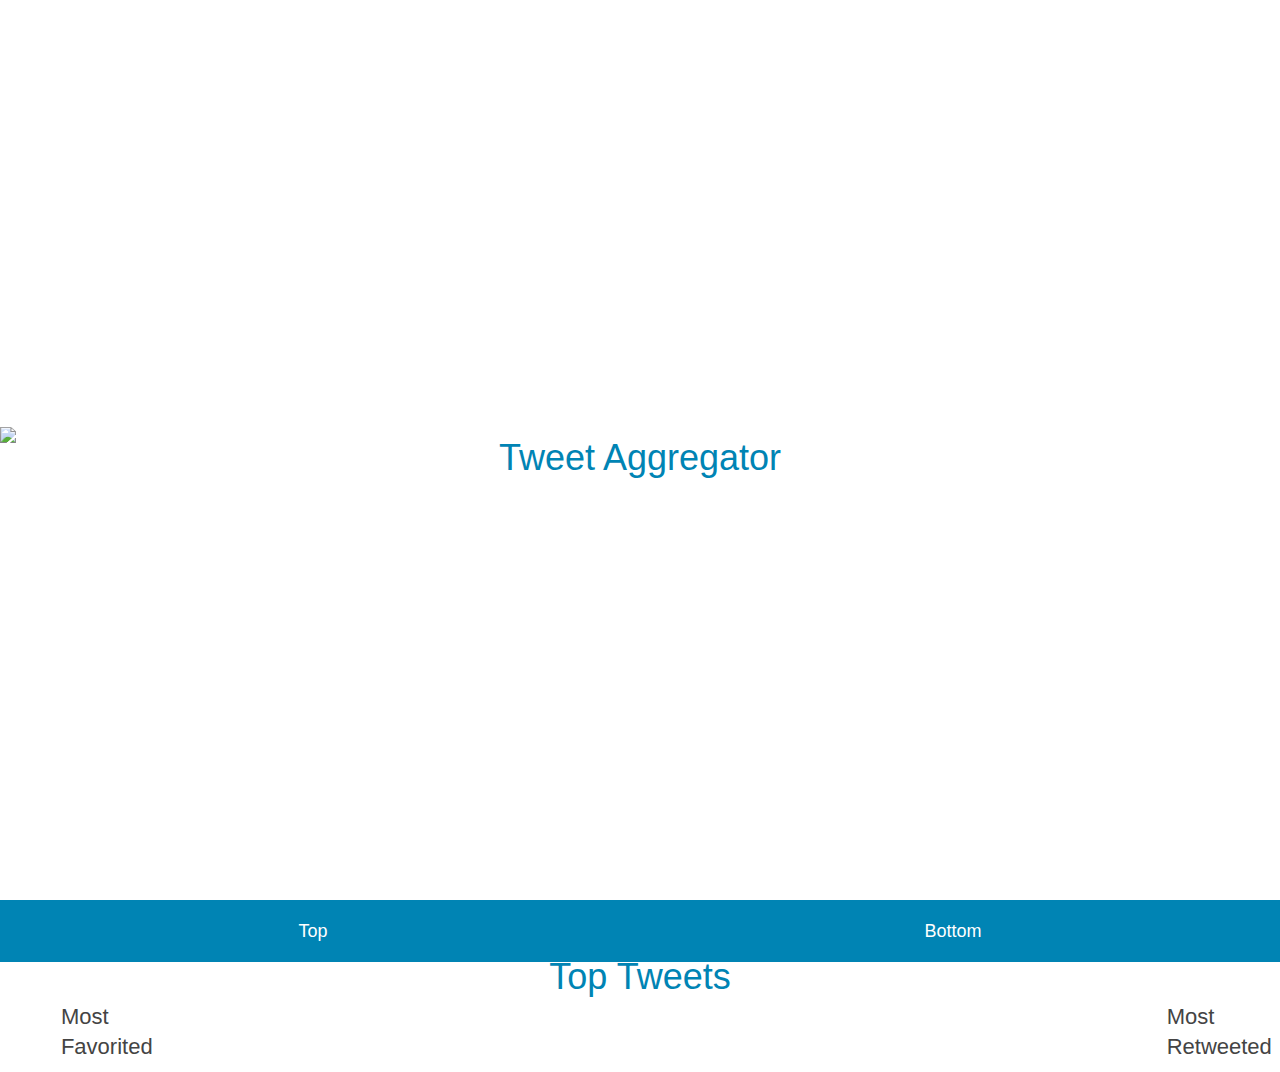
==== templates/index.html @ b27753ae "first commit" ====
<!DOCTYPE html>
<html lang="en" dir="ltr">
<head>
    <title>Tweet Aggregator</title>
    <meta name="twitter:every_exception" content="width=device-width, initial-scale=1.0" charset="utf-8">
    <link rel="stylesheet" href="/static/styles.css">
    <!-- <script sync src="https://platform.twitter.com/widgets.js" charset="utf-8"></script> -->
    <script src="https://ajax.googleapis.com/ajax/libs/jquery/3.4.1/jquery.min.js"></script>
    <script src="https://ajax.googleapis.com/ajax/libs/jquery/1.11.1/jquery.min.js"></script>
    <!--fade in on load-->
    <script> 
        $(window).on('load', function(){
            $('.cover').fadeOut(500);
        });
    </script>
    <script>
        $(document).ready(function(){
            $(this).scrollTop(0);
        });</script>
    <!--widgets from twitter-->
    <script>window.twttr = (function(d, s, id) {
        var js, fjs = d.getElementsByTagName(s)[0],
          t = window.twttr || {};
        if (d.getElementById(id)) return t;
        js = d.createElement(s);
        js.id = id;
        js.src = "https://platform.twitter.com/widgets.js";
        fjs.parentNode.insertBefore(js, fjs);
      
        t._e = [];
        t.ready = function(f) {
          t._e.push(f);
        };
      
        return t;
      }(document, "script", "twitter-wjs"));
    </script>
    <!--pipe data to python-->
    <script>
        // Get data
        fetch('/json')
        //promise
        .then(function (response) {
            return response.text();
        }).then(function (text) {
            console.log('GET response text:');
            ///get tweet IDs here, feed to create_tweet()
            console.log(text); // Print the greeting as text
            
            //embed tweets
            text = text.slice(1,-1);
            text_list = text.split(',');
            for (let index = 0; index < text_list.length; index++) {
                text_list[index] = text_list[index].trim();
                console.log(text_list[index]);      
            }            
        
            twttr.widgets.createTweet(
                text_list[0],
                document.getElementById('tweet1'));
            twttr.widgets.createTweet(
                text_list[1],
                document.getElementById('tweet2'));
        });   
    </script>


</head>


<body>
    <div class="top_background" id="top">
        <section class="welcome">
            <header>
                <!--twitter icon-->
                <img src="https://img.icons8.com/color/480/000000/twitter.png">
                <h1>Tweet Aggregator</h1>
            </header>
        </section>
    </div>
    <!-- bar -->
    <ul class="nav">
        <li><a href="#top">Top</a></li>
        <li><a href="#bottom">Bottom</a></li>
    </ul>
    <section class="timeline-holder">
        <blockquote class="timeline" id="guts">    
        <a class="twitter-timeline" height="1000px"
        href="https://twitter.com/Every_Exception?ref_src=twsrc%5Etfw"></a>
        </blockquote>
    </section>
    <section class="top_tweets">
        <h1>Top Tweets</h1>
        <blockquote class="twitter-tweet tw-align-center" id="tweet1"><p>Most Favorited</p></blockquote>
        <blockquote class="twitter-tweet tw-align-center" id="tweet2"><p>Most Retweeted</p></blockquote>
    </section>
</body>

<div class="cover" id="bottom"></div>
</html>
---- static/styles.css ----
*{
  margin: 0;
  padding: 0;
  border: 0;
  font-size: inherit;
  font-weight: inherit;
  font-family: inherit;
  font-style: inherit;
  text-decoration: inherit;
  line-height: inherit;
  color:inherit;
}
.cover{
  position: fixed;
  height: 100%;
  width: 100%;
  top: 0;
  left: 0;
  background: #000;
  z-index: 9999;
}

h1{
  font-family: Arial, Helvetica, sans-serif;
  font-size: 36px;
  line-height: 30px;
  color: #0084b4;
  display: flex;
  justify-content: center;
}
html, body{
  font-family: "sans-serif", Helvetica, sans-serif;
  font-size: 18px;
  line-height: 30px;
  color:#444;
}
p{
  font-size: 22px;
  flex-direction: column;
  justify-content: center;
}
.center{
  position: relative;
}
.top_background{
  height: 100vh;
  min-height: 550px;
  display:flex;
  flex-direction: column;
  justify-content: center;
  border: 0;
  padding: 0;
  z-index: 9999;
  background: #fff;
}
.top_background img{
  display: block;
  margin-left: auto;
  margin-right: auto;
}

.nav{
  width: 100%;
  display: flex;
  position: -webkit-sticky; /*safari*/
  position: sticky;
  background-color: #0084b4;
  top:0;
  z-index: 9998;
}
.nav li{
  flex-grow: 1;
  list-style-type: none;
  overflow: hidden;
  margin: 0;
  padding: 0;
}
.nav li a{
  display: block;
  text-align: center;
  padding: 16px 16px;
  background-color: #0084b4;
  color: #fff;
}


.nav:hover a:not(:hover){
  color:grey;
  animation: colorfade 1s;
}

.nav:not(:hover).animated a:not(:hover){
  animation: colorfadereturn 1s;
}
@keyframes hoveredcolorfade {
  from{
    color:grey;
  }to{
    color:#fff;
  }
}
@keyframes colorfade {
  from{
    color: #fff;
  }to{
    color:grey;
  }
}
@keyframes colorfadereturn {
  from{
    color:grey;
  }to{
    color:#fff;
  }
}
.timeline-holder{
  vertical-align: center;
}
.timeline-holder blockquote{
  vertical-align: center;
  margin: auto;
  padding-left: 10%;
  min-width: 0;
}
.top_tweets{
  vertical-align: center;
}
.top_tweets blockquote{
  vertical-align: center;
  display: inline-block;
  padding: 10px;
}
.top_tweets blockquote:last-child{
  float: right;
}
.top_tweets blockquote p{
  padding-left: 35%;
}
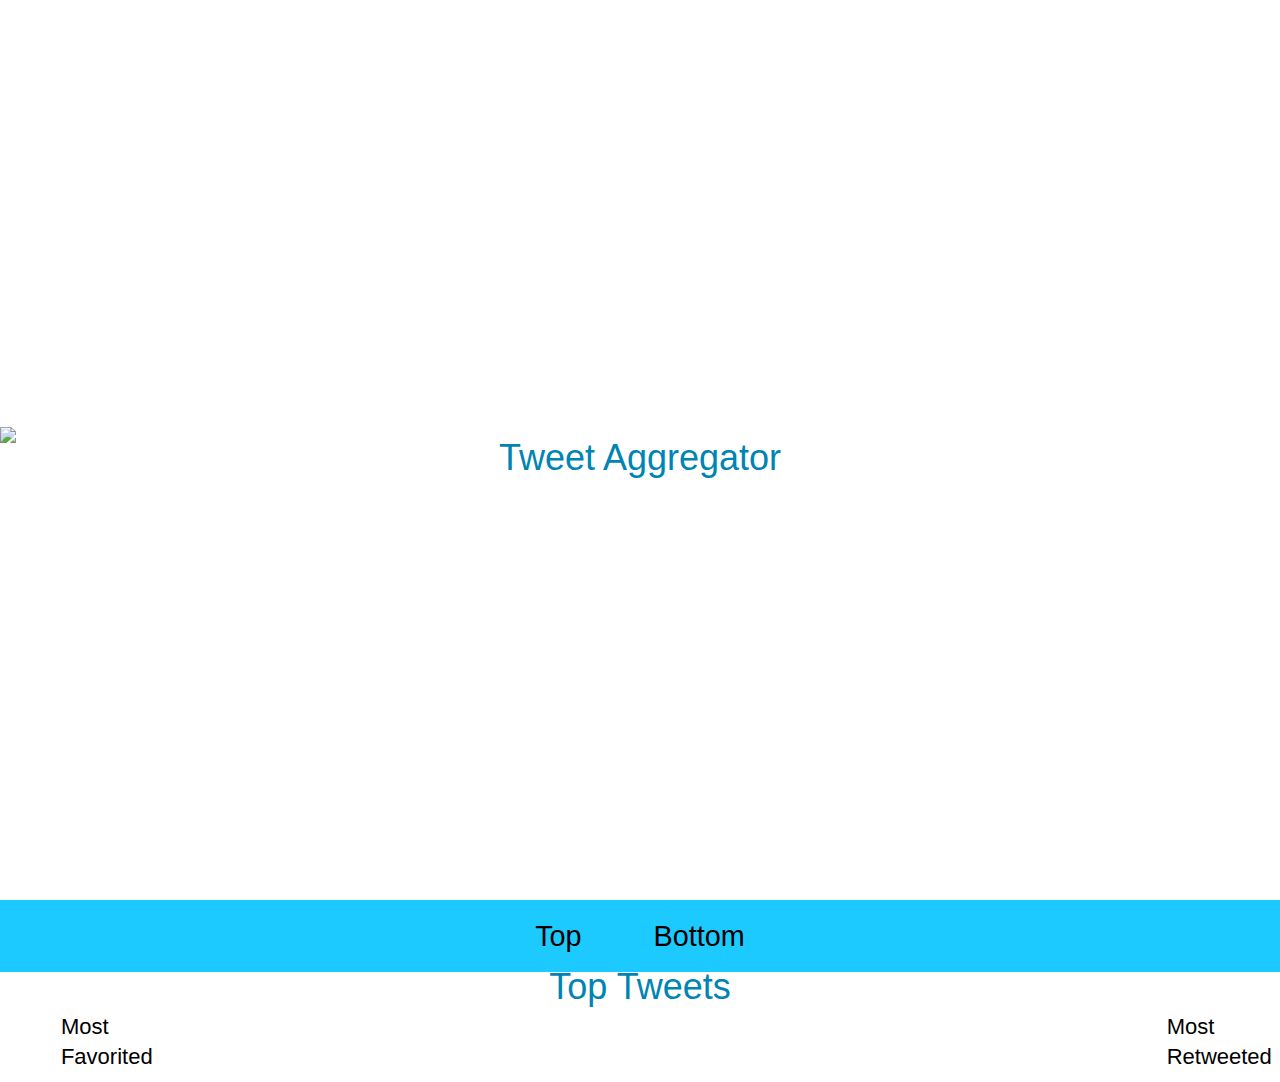
==== commit 23e6276f: "Cleaned up nav bar, added slight polish, ready for demo" ====
--- a/templates/index.html
+++ b/templates/index.html
@@ -7,6 +7,7 @@
     <!-- <script sync src="https://platform.twitter.com/widgets.js" charset="utf-8"></script> -->
     <script src="https://ajax.googleapis.com/ajax/libs/jquery/3.4.1/jquery.min.js"></script>
     <script src="https://ajax.googleapis.com/ajax/libs/jquery/1.11.1/jquery.min.js"></script>
+    <script src="js/animation.js"></script>
     <!--fade in on load-->
     <script> 
         $(window).on('load', function(){
@@ -16,13 +17,15 @@
     <script>
         $(document).ready(function(){
             $(this).scrollTop(0);
-        });</script>
+        });
+    </script>
     <!--widgets from twitter-->
-    <script>window.twttr = (function(d, s, id) {
-        var js, fjs = d.getElementsByTagName(s)[0],
+    <script>
+        window.twttr = (function(document, string, id) {
+        var js, fjs = document.getElementsByTagName(string)[0],
           t = window.twttr || {};
-        if (d.getElementById(id)) return t;
-        js = d.createElement(s);
+        if (document.getElementById(id)) return t;
+        js = document.createElement(string);
         js.id = id;
         js.src = "https://platform.twitter.com/widgets.js";
         fjs.parentNode.insertBefore(js, fjs);
@@ -30,8 +33,7 @@
         t._e = [];
         t.ready = function(f) {
           t._e.push(f);
-        };
-      
+        };      
         return t;
       }(document, "script", "twitter-wjs"));
     </script>
@@ -45,16 +47,16 @@
         }).then(function (text) {
             console.log('GET response text:');
             ///get tweet IDs here, feed to create_tweet()
-            console.log(text); // Print the greeting as text
+            console.log(text);
             
-            //embed tweets
+            //dress text, store to array
             text = text.slice(1,-1);
             text_list = text.split(',');
             for (let index = 0; index < text_list.length; index++) {
                 text_list[index] = text_list[index].trim();
                 console.log(text_list[index]);      
             }            
-        
+            //embed tweets
             twttr.widgets.createTweet(
                 text_list[0],
                 document.getElementById('tweet1'));
@@ -63,10 +65,7 @@
                 document.getElementById('tweet2'));
         });   
     </script>
-
-
 </head>
-
 
 <body>
     <div class="top_background" id="top">
@@ -79,10 +78,18 @@
         </section>
     </div>
     <!-- bar -->
-    <ul class="nav">
-        <li><a href="#top">Top</a></li>
-        <li><a href="#bottom">Bottom</a></li>
-    </ul>
+    <div class="nav-container">
+        <nav>
+            <ul class="nav-list">
+                <li class="nav-item">
+                    <a class="nav-link" href="#top">Top</a>
+                </li>
+                <li class="nav-item">
+                    <a class="nav-link" href="#bottom">Bottom</a>
+                </li>
+            </ul>
+        </nav>
+    </div>
     <section class="timeline-holder">
         <blockquote class="timeline" id="guts">    
         <a class="twitter-timeline" height="1000px"
@@ -96,5 +103,6 @@
     </section>
 </body>
 
-<div class="cover" id="bottom"></div>
+<div class="cover"></div>
+<div id="bottom"></div>
 </html>
--- a/static/styles.css
+++ b/static/styles.css
@@ -1,7 +1,10 @@
-*{
+*,
+*::before,
+*::after{
   margin: 0;
   padding: 0;
   border: 0;
+  box-sizing: inherit;
   font-size: inherit;
   font-weight: inherit;
   font-family: inherit;
@@ -28,11 +31,13 @@
   display: flex;
   justify-content: center;
 }
+html{
+  box-sizing: border-box;
+}
 html, body{
   font-family: "sans-serif", Helvetica, sans-serif;
   font-size: 18px;
   line-height: 30px;
-  color:#444;
 }
 p{
   font-size: 22px;
@@ -59,60 +64,57 @@
   margin-right: auto;
 }
 
-.nav{
-  width: 100%;
-  display: flex;
+.nav-container{
+  width:100%;
+  height: 4rem;
+  max-width: 120rem;
+  margin: 0 auto;
+  padding: 0 1.5rem;
   position: -webkit-sticky; /*safari*/
   position: sticky;
-  background-color: #0084b4;
   top:0;
+  background-color: #1dcaff;
   z-index: 9998;
 }
-.nav li{
-  flex-grow: 1;
-  list-style-type: none;
-  overflow: hidden;
-  margin: 0;
-  padding: 0;
+nav{
+  width: 100%;
+  height: 4rem;
+  display: flex;
+  align-items: center;
+  justify-content: center;
+} 
+.nav-list{
+  display:flex;
+  list-style: none; 
 }
-.nav li a{
+.nav-link{
+  font-size: 1.6rem;
+  text-decoration: none;
   display: block;
-  text-align: center;
-  padding: 16px 16px;
-  background-color: #0084b4;
-  color: #fff;
+  margin: 0 2rem;
 }
 
-
-.nav:hover a:not(:hover){
-  color:grey;
-  animation: colorfade 1s;
+.nav-item{
+  position: relative;
+  line-height: 4rem;
+}
+.nav-item::before{
+  content: "";
+  position: absolute;
+  width: 100%;
+  height: 2px;
+  background-color: rgb(0, 0, 0);
+  left:0;
+  bottom:0;
+  transform: scaleX(0);
+  transform-origin: right;
+  transition: transform 650ms cubic-bezier(0.68, -0.55, 0.265, 1.55);
+}
+.nav-item:hover::before{
+  transform:scaleX(1);
+  transform-origin: left;
 }
 
-.nav:not(:hover).animated a:not(:hover){
-  animation: colorfadereturn 1s;
-}
-@keyframes hoveredcolorfade {
-  from{
-    color:grey;
-  }to{
-    color:#fff;
-  }
-}
-@keyframes colorfade {
-  from{
-    color: #fff;
-  }to{
-    color:grey;
-  }
-}
-@keyframes colorfadereturn {
-  from{
-    color:grey;
-  }to{
-    color:#fff;
-  }
-}
 .timeline-holder{
   vertical-align: center;
 }
@@ -132,6 +134,7 @@
 }
 .top_tweets blockquote:last-child{
   float: right;
+  
 }
 .top_tweets blockquote p{
   padding-left: 35%;
